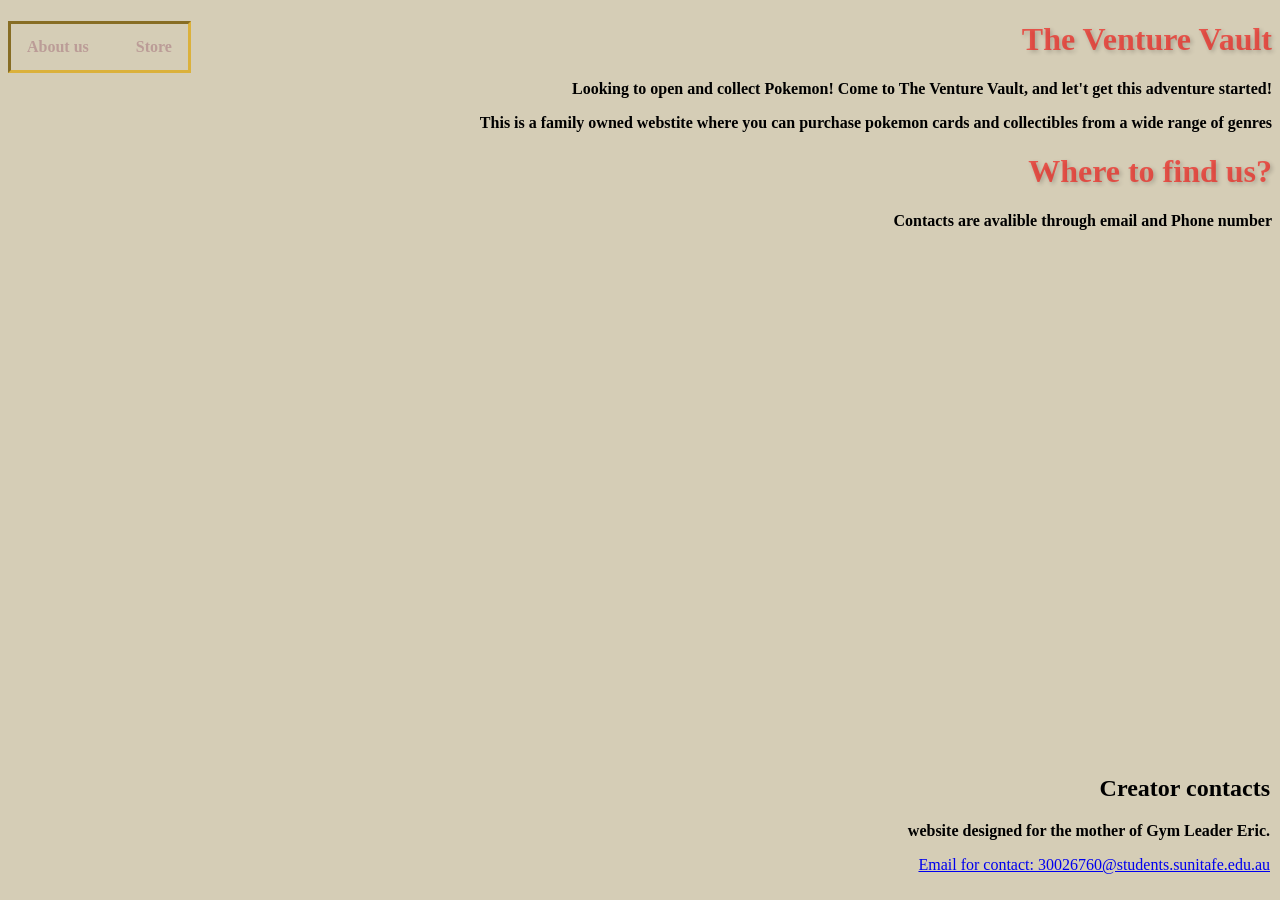
==== index.html @ b15858cd "original version" ====
<!DOCTYPE html>
<html lang="en">
    <head>

        <link rel="stylesheet" href="Styles.css">
        <title>Venture Vault</title>
        <meta name="viewport" content="width=device-width, inital-scale=1.0">
    </head>
    <body>
        <nav class="site-navigation">
            <ul class="menu">
            <li><a href="index.html"><b>About us</b></a></li>
        
            <li>
                <a href="store.html"><b>Store</b></a>
                <ul>
                    <li><a href="packs.html"><b>Packs</b></a></li>
                    <li><a href="collectibles.html"><b>Collectibles</b></a></li>
                </ul>
            </li>
        </ul>
        </nav>

        <h1> The Venture Vault </h1>
        <p><b>Looking to open and collect Pokemon! Come to The Venture Vault, and let't get this adventure started! </b></p>
        <p><b>This is a family owned webstite where you can purchase pokemon cards and collectibles from a wide range of genres </b> </p>
        <h1>Where to find us?</h1>
        <p><b>Contacts are avalible through email and Phone number</b></p>
        
    
        <footer>   
        <h2>Creator contacts</h2>
        <p><b>website designed for the mother of Gym Leader Eric.</b></p>
        <p><a href="https://www.google.com/url?sa=t&rct=j&q=&esrc=s&source=web&cd=&ved=2ahUKEwig6_vUooWTAxVbSmwGHbRRFFkQFnoECA4QAQ&url=https%3A%2F%2Fmail.google.com%2Fmail%2F&usg=AOvVaw1LdBdmrwYVrMn4NzKd8iI_&opi=89978449"> Email for contact: 30026760@students.sunitafe.edu.au</a></p>
        </footer>
        </body>
</html>
<!--https://www.turnwall.com/articles/building-a-css-dropdown-menu/ -->
---- Styles.css ----
.testbtn{
    background-color: rgba(243, 235, 125, 0.986);
    
}


body {
    background-color: rgba(163, 145, 95, 0.452);
    background-image:url(https://sleevescard.com/cdn/shop/files/2989D4B2-1697-43EF-B81F-738C62E48D79.jpg?v=1698695318) ;
    background-repeat: no-repeat;
        background-attachment: fixed;
        background-position: center;
        background-size: cover;
        left: 0px;
        top: 0px;
        z-index: 0;
        text-align: right;
    
}


.content-container {
    max-width: 600px;

}

h1 {
    border-color: rgba(136, 122, 41, 0);
    border-width: 5px 10px;
    border-radius: 12px;
    text-align: right;
    color: rgba(247, 0, 0, 0.582);
    text-shadow: 2px 2px 4px rgba(0,0,0,0.2) ;
}

ul {
    border: inset;
    border-color: rgb(219, 177, 59);
    list-style-type: none;
    margin: 0;
    padding: 0;
    overflow: hidden;
    background-color: #8b0606  (250, 227, 23, 0.753)
    position: sticky;
    top: 0; z-index: 100;
    
    display: flex;
    justify-content: flex-end;
    align-items: center;
    gap: 15px;
}

ul li a {
    display: block;
    color: rgb(187, 156, 151);
    text-align: center;
    padding: 14px 16px;
    text-decoration: none;
}

ul li a:hover {
    background-color: #a82626;
}

footer{
    position: fixed;
    width: 100%;
    bottom: 0;
    left: -10px;
    text-align: right;
    padding: 10px 0;
    z-index: 100;
}
p{
    margin-left: 160px;
    top: 0;
    text-align: right;
}

.dropdown {
    position: relative;
}

.dropbtn {
    background-color:#4caf50;
    color:white;
    padding: 16px;
    font-size: 16px;
    border: none;
    cursor: pointer;
}

.dropdown-content {
    display: none;
    position: absolute;
    background-color: #f9f9f9;
    min-width: 200px;
    box-shadow: 0px 8px 16px 0px rgba(0,0,0,0.2);
}
.dropdown-content a {
    color: black;
    padding:12px 16px;
    text-decoration: none;
    display: block;
}

.dropdown-content a:hover {
    background-color: #f1f1f1;
}

.dropdown:hover .dropdown-content {
    display:block
}

.dropdown:hover  .dropbtn {
    background-color: #f9f9f9;
}

nav ul,
nav ol,
nav li {
    margin:0;
    padding: 0;
    float: left;
}
nav a {
    display: block;
    padding: 1em;
    text-decoration: none;
    color: #d0d0d0;
}
nav ul ul {
    max-width: 11em;
    background-color: #e22424;
}
nav ul ul li { 
    width:100%
}

nav ul ul {
    max-width: 11em;
    background-color: #af2020;
    position: absolute;
    z-index: 99;
    display: none;
}

nav li:hover ul {
    display: block;
}

.container {
    display: grid;
    grid-template-columns: auto auto auto;
    background-color: rgba(250, 235, 215, 0);
    padding: 5px;
    gap: 5px;
}
.container div{
    background-color: #f1f1f100;
    color: #4caf50;
    padding: 10px;
    font-size: 30px;
    align-content: center;
    margin: 40px;
}

.container div.Packs{
    grid-area: auto;
    text-align: center;
}

.row {
    display: -ms-flexbox;
    display: flex;
    -ms-flex-wrap: wrap;
    flex-wrap: wrap;
    margin: 0 -16px;
}

.col-25{
    -ms-flex: 25%;
    flex: 25%;
}

.col-50 {
    -ms-flex: 50%;
    flex:50%
}

.col-75{
    -ms-flex: 75%;
    flex: 75%;
}
.col-25
.col-50
.col-75{
    padding: 0 16px;
}

.container {
    background-color: #f2f2f2;
    padding: 5px 20px 15px 20px;
    border: 1px solid lightgrey;
    border-radius: 3px;
}

input[type=text]{
    width: 100%;
    margin-bottom: 20px;
    padding: 12px;
    border: 1px solid #ccc;
    border-radius: 3px
}

label{
    margin-bottom: 20px;
    padding: 7px 0;
    font-size: 24px;
}

.btn {
    background-color: #04aa6d;
    color: white;
    padding: 12px;
    margin: 10px 0;
    border: none;
    width: 100%;
    border-radius: 3px;
    cursor: pointer;
    font-size: 17px;
}

.btn:hover {
    background-color: #f1f1f1;
}

span.price {
    float: right;
    color: grey;
}

@media (max-width: 800px){
    .row{
        flex-direction: column-reverse;
    }
    .col-25 {
        margin-bottom: 20px;
    }
}
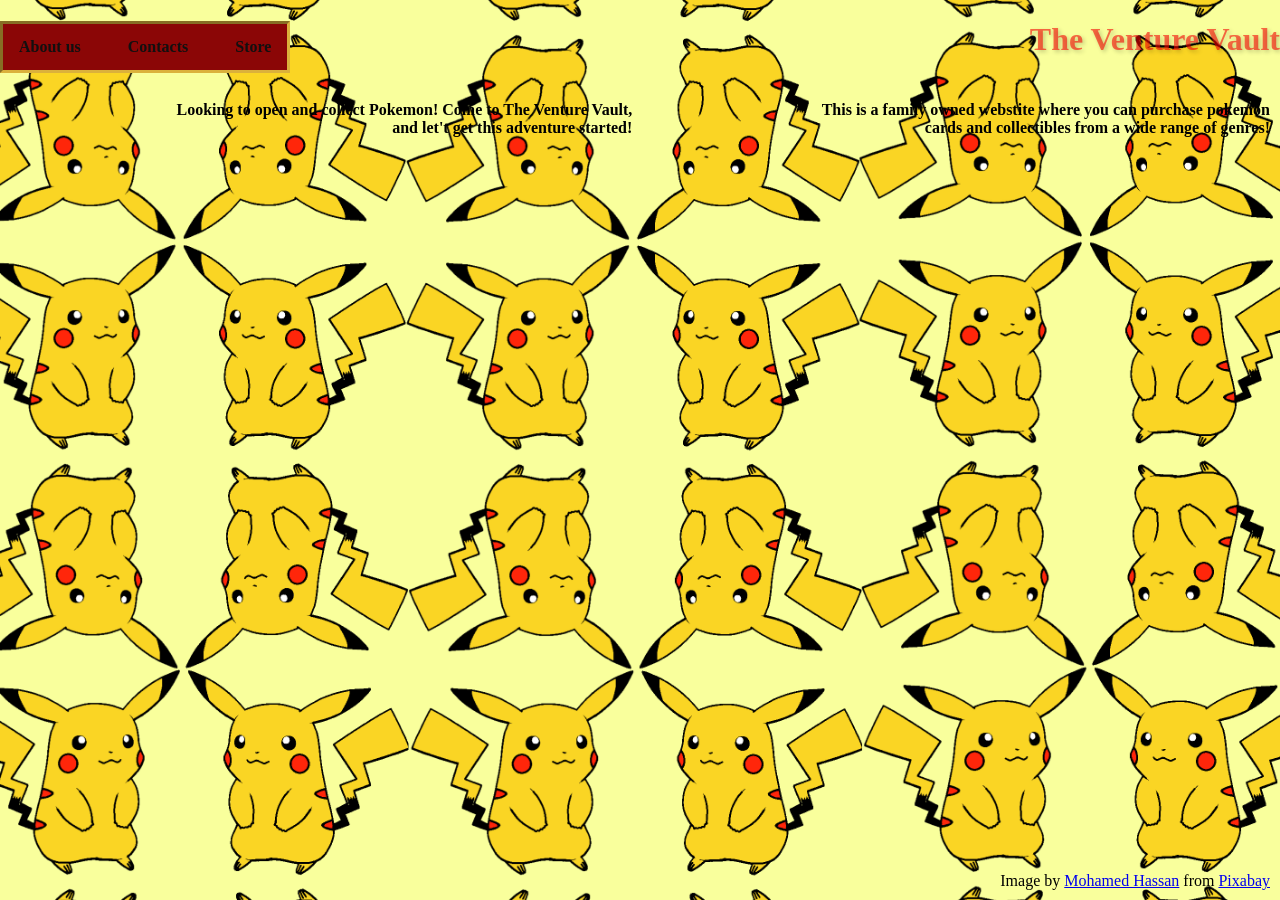
==== commit 97b61127: "most recent" ====
--- a/index.html
+++ b/index.html
@@ -2,7 +2,7 @@
 <html lang="en">
     <head>
 
-        <link rel="stylesheet" href="Styles.css">
+        <link rel="stylesheet" href="css/Styles.css">
         <title>Venture Vault</title>
         <meta name="viewport" content="width=device-width, inital-scale=1.0">
     </head>
@@ -10,6 +10,7 @@
         <nav class="site-navigation">
             <ul class="menu">
             <li><a href="index.html"><b>About us</b></a></li>
+            <li><a href="Contacts.html"><b>Contacts</b></a></li>
         
             <li>
                 <a href="store.html"><b>Store</b></a>
@@ -20,18 +21,14 @@
             </li>
         </ul>
         </nav>
-
         <h1> The Venture Vault </h1>
+        <div class="container">
         <p><b>Looking to open and collect Pokemon! Come to The Venture Vault, and let't get this adventure started! </b></p>
-        <p><b>This is a family owned webstite where you can purchase pokemon cards and collectibles from a wide range of genres </b> </p>
-        <h1>Where to find us?</h1>
-        <p><b>Contacts are avalible through email and Phone number</b></p>
+        <p><b>This is a family owned webstite where you can purchase pokemon cards and collectibles from a wide range of genres! </b> </p>
+    </div>
         
-    
-        <footer>   
-        <h2>Creator contacts</h2>
-        <p><b>website designed for the mother of Gym Leader Eric.</b></p>
-        <p><a href="https://www.google.com/url?sa=t&rct=j&q=&esrc=s&source=web&cd=&ved=2ahUKEwig6_vUooWTAxVbSmwGHbRRFFkQFnoECA4QAQ&url=https%3A%2F%2Fmail.google.com%2Fmail%2F&usg=AOvVaw1LdBdmrwYVrMn4NzKd8iI_&opi=89978449"> Email for contact: 30026760@students.sunitafe.edu.au</a></p>
+        <footer>
+            Image by <a href="https://pixabay.com/users/mohamed_hassan-5229782/?utm_source=link-attribution&utm_medium=referral&utm_campaign=image&utm_content=2309660">Mohamed Hassan</a> from <a href="https://pixabay.com//?utm_source=link-attribution&utm_medium=referral&utm_campaign=image&utm_content=2309660">Pixabay</a>
         </footer>
         </body>
 </html>
--- a/css/Styles.css
+++ b/css/Styles.css
@@ -0,0 +1,231 @@
+.testbtn{
+    background-color: rgba(243, 235, 125, 0.986);
+    
+}
+
+
+body {
+    background-color: rgba(15, 14, 11, 0.452);
+    background-image: url("../media/mohamed_hassan-pattern-2309660.png");
+    background-repeat: no-repeat;
+        background-attachment: fixed;
+        background-position: center;
+        background-size: cover;
+        background-origin: border-box;
+        margin: auto;
+        left: 0px;
+        top: 0px;
+        z-index: 0;
+        text-align: right;
+    
+}
+
+
+
+.content-container {
+    max-width: 600px;
+
+}
+
+h1 {
+    border-color: rgba(136, 122, 41, 0);
+    border-width: 5px 10px;
+    border-radius: 12px;
+    text-align: right;
+    color: rgba(247, 0, 0, 0.582);
+    text-shadow: 2px 2px 4px rgba(0,0,0,0.2) ;
+}
+
+ul {
+    border: inset;
+    border-color: rgb(219, 177, 59);
+    list-style-type: none;
+    margin: 0;
+    padding: 0;
+    overflow: hidden;
+    background-color: #8b0606;
+    position: sticky;
+    top: 0; z-index: 100;
+    display: flex;
+    justify-content: flex-end;
+    align-items: center;
+    gap: 15px;
+}
+
+ul li a {
+    display: block;
+    color: rgb(17, 16, 16);
+    text-align: center;
+    padding: 14px 16px;
+    text-decoration: none;
+}
+
+ul li a:hover {
+    background-color: #a82626;
+}
+
+footer{
+    position: fixed;
+    width: 100%;
+    bottom: 0;
+    left: -10px;
+    text-align: right;
+    padding: 10px 0;
+    z-index: 100;
+}
+p{
+    margin-left: 160px;
+    top: 0;
+    text-align: right;
+}
+
+.dropdown {
+    position: relative;
+}
+
+.dropbtn {
+    background-color:#4caf50;
+    color:white;
+    padding: 16px;
+    font-size: 16px;
+    border: none;
+    cursor: pointer;
+}
+
+.dropdown-content {
+    display: none;
+    position: absolute;
+    background-color: #f9f9f9;
+    min-width: 200px;
+    box-shadow: 0px 8px 16px 0px rgba(0,0,0,0.2);
+}
+.dropdown-content a {
+    color: black;
+    padding:12px 16px;
+    text-decoration: none;
+    display: block;
+}
+
+.dropdown-content a:hover {
+    background-color: #f1f1f1;
+}
+
+.dropdown:hover .dropdown-content {
+    display:block
+}
+
+.dropdown:hover  .dropbtn {
+    background-color: #ffffff50;
+}
+
+nav ul,
+nav ol,
+nav li {
+    margin:0;
+    padding: 0;
+    float: left;
+}
+nav a {
+    display: block;
+    padding: 1em;
+    text-decoration: none;
+    color: #d0d0d0;
+}
+nav ul ul {
+    max-width: 11em;
+    background-color: #e22424;
+}
+nav ul ul li { 
+    width:100%
+}
+
+nav ul ul {
+    max-width: 11em;
+    background-color: #af2020;
+    position: absolute;
+    z-index: 99;
+    display: none;
+}
+
+nav li:hover ul {
+    display: block;
+}
+
+.container {
+    display: grid;
+    grid-template-columns: auto auto auto;
+    background-color: rgba(250, 235, 215, 0);
+    padding: 5px;
+    gap: 5px;
+}
+.container div{
+    background-color: #f1f1f100;
+    color: #4caf50;
+    padding: 10px;
+    font-size: 30px;
+    align-content: center;
+    margin: 40px;
+}
+
+/*.container div.Packs{
+    grid-area: auto;
+    text-align: center;
+}
+
+
+.container {
+    background-color: #f2f2f2af;
+    padding: 5px 20px 15px 20px;
+    border: 1px solid lightgrey;
+    border-radius: 3px;
+}
+
+.container div a img {
+    width: 100%;
+    height: auto;
+}
+*/
+input[type=text]{
+    width: 100%;
+    margin-bottom: 20px;
+    padding: 12px;
+    border: 1px solid #cccccc7a;
+    border-radius: 3px
+}
+
+label{
+    margin-bottom: 20px;
+    padding: 7px 0;
+    font-size: 24px;
+}
+
+.btn {
+    background-color: #04aa6d;
+    color: rgba(255, 255, 255, 0.459);
+    padding: 12px;
+    margin: 10px 0;
+    border: none;
+    width: 100%;
+    border-radius: 3px;
+    cursor: pointer;
+    font-size: 17px;
+}
+
+.btn:hover {
+    background-color: #f1f1f16b;
+}
+
+span.price {
+    float: right;
+    color: grey;
+}
+
+@media (max-width: 800px){
+    .row{
+        flex-direction: column-reverse;
+    }
+    .col-25 {
+        margin-bottom: 20px;
+    }
+}
+
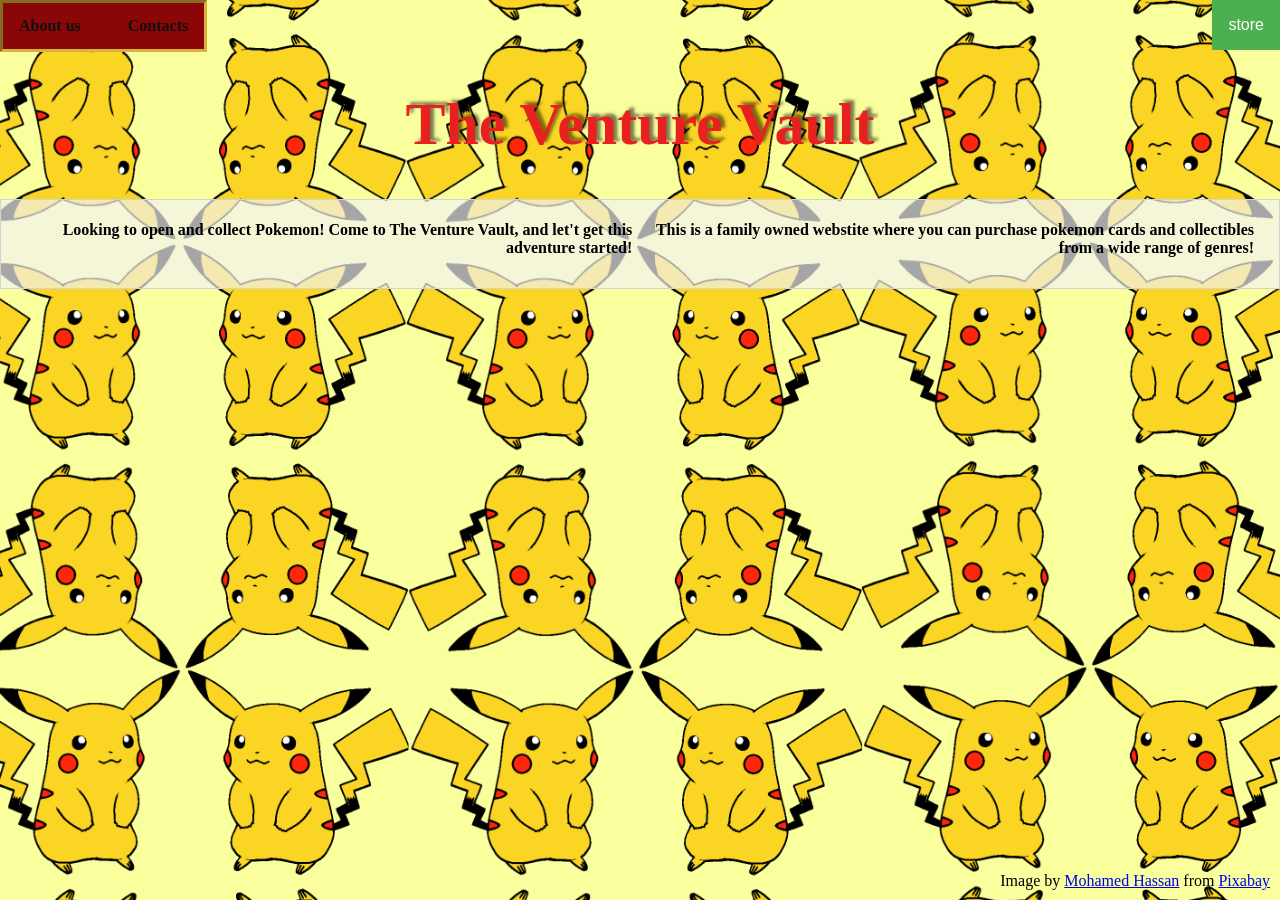
==== commit 0b797233: "Add files via upload Final updated Website" ====
--- a/index.html
+++ b/index.html
@@ -7,19 +7,18 @@
         <meta name="viewport" content="width=device-width, inital-scale=1.0">
     </head>
     <body>
-        <nav class="site-navigation">
-            <ul class="menu">
+        <nav>
+            <ul>
             <li><a href="index.html"><b>About us</b></a></li>
             <li><a href="Contacts.html"><b>Contacts</b></a></li>
-        
-            <li>
-                <a href="store.html"><b>Store</b></a>
-                <ul>
-                    <li><a href="packs.html"><b>Packs</b></a></li>
-                    <li><a href="collectibles.html"><b>Collectibles</b></a></li>
-                </ul>
-            </li>
-        </ul>
+            </ul>
+             <div class="dropdown"> 
+                <button class="dropbtn">store</button>
+                <div class="dropdown-content">
+                    <a href="packs.html">Packs</a>
+                    <a href="collectibles.html">collectibles</a>
+                </div>
+            </div>
         </nav>
         <h1> The Venture Vault </h1>
         <div class="container">
--- a/css/Styles.css
+++ b/css/Styles.css
@@ -31,9 +31,18 @@
     border-color: rgba(136, 122, 41, 0);
     border-width: 5px 10px;
     border-radius: 12px;
-    text-align: right;
-    color: rgba(247, 0, 0, 0.582);
-    text-shadow: 2px 2px 4px rgba(0,0,0,0.2) ;
+    text-align: center;
+    color: rgb(231, 32, 32);
+    text-shadow: 4px -3px 3px rgba(0,0,0,0.5);
+    font-size: 60px;
+}
+
+#subtitle {
+    color: rgba(29, 37, 146, 0.87);
+    font-weight: bold;
+    text-align: left;
+    font-size: 30px;
+    margin-left: 40px;
 }
 
 ul {
@@ -60,10 +69,6 @@
     text-decoration: none;
 }
 
-ul li a:hover {
-    background-color: #a82626;
-}
-
 footer{
     position: fixed;
     width: 100%;
@@ -73,14 +78,9 @@
     padding: 10px 0;
     z-index: 100;
 }
-p{
-    margin-left: 160px;
-    top: 0;
-    text-align: right;
-}
 
 .dropdown {
-    position: relative;
+    /*position: relative;*/
 }
 
 .dropbtn {
@@ -94,10 +94,12 @@
 
 .dropdown-content {
     display: none;
-    position: absolute;
-    background-color: #f9f9f9;
+    position:absolute; 
+    right: 0px;
+    background-color: #f9f9f98c;
     min-width: 200px;
     box-shadow: 0px 8px 16px 0px rgba(0,0,0,0.2);
+    
 }
 .dropdown-content a {
     color: black;
@@ -107,7 +109,7 @@
 }
 
 .dropdown-content a:hover {
-    background-color: #f1f1f1;
+    background-color: #4caf50;
 }
 
 .dropdown:hover .dropdown-content {
@@ -115,7 +117,7 @@
 }
 
 .dropdown:hover  .dropbtn {
-    background-color: #ffffff50;
+    background-color: #4caf50;
 }
 
 nav ul,
@@ -131,10 +133,7 @@
     text-decoration: none;
     color: #d0d0d0;
 }
-nav ul ul {
-    max-width: 11em;
-    background-color: #e22424;
-}
+
 nav ul ul li { 
     width:100%
 }
@@ -149,13 +148,14 @@
 
 nav li:hover ul {
     display: block;
-}
+} 
 
 .container {
     display: grid;
     grid-template-columns: auto auto auto;
-    background-color: rgba(250, 235, 215, 0);
-    padding: 5px;
+    background-color: #f2f2f2af;
+    padding: 5px 20px 15px 20px;
+    border: 1px solid lightgrey;
     gap: 5px;
 }
 .container div{
@@ -167,24 +167,7 @@
     margin: 40px;
 }
 
-/*.container div.Packs{
-    grid-area: auto;
-    text-align: center;
-}
-
-
-.container {
-    background-color: #f2f2f2af;
-    padding: 5px 20px 15px 20px;
-    border: 1px solid lightgrey;
-    border-radius: 3px;
-}
-
-.container div a img {
-    width: 100%;
-    height: auto;
-}
-*/
+
 input[type=text]{
     width: 100%;
     margin-bottom: 20px;
@@ -215,10 +198,7 @@
     background-color: #f1f1f16b;
 }
 
-span.price {
-    float: right;
-    color: grey;
-}
+
 
 @media (max-width: 800px){
     .row{
@@ -229,3 +209,7 @@
     }
 }
 
+img {
+    max-width:100%;
+    height: auto;
+}
